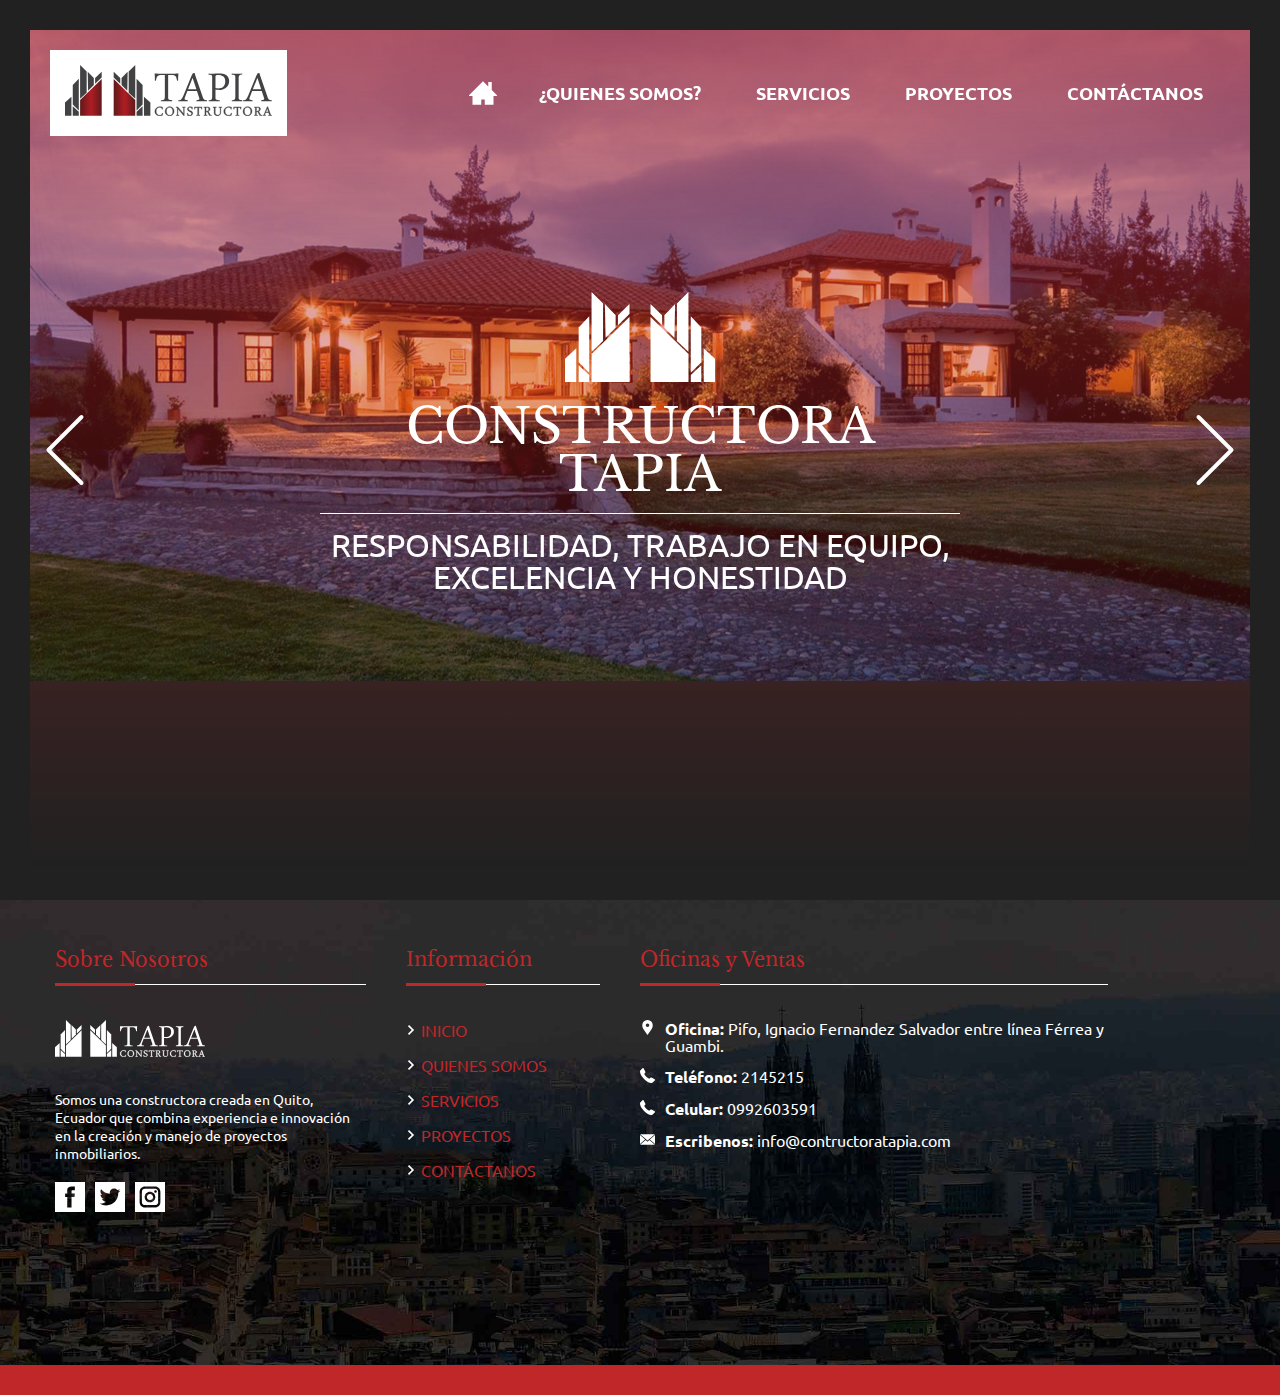
==== index.html @ fea0a172 "cambios variados" ====
<!DOCTYPE html>
<html lang="en">
<head>
	<meta charset="UTF-8">
	<title>Constructora Tapia</title>
  <meta name="viewport" content="initial-scale=1, width=device-width, maximum-scale=1, minimum-scale=1, user-scalable=no">
	<link rel="stylesheet" href="css/main.css">
	<link rel="stylesheet" href="css/responsive.css">
	<link rel="stylesheet" href="css/owl.carousel.css">
</head>
<body id="home" >
	<a href="#" class="btn_menu js_btn_menu">
		<span></span>
		<span></span>
		<span></span>
	</a>
	<header>
		<nav>
			<ul>
				<li id="logo"><a href="index.html"><img src="img/logo_iso.svg" alt="Constructora Tapia"></a></li>
				<li><a href="index.html"><svg xmlns="http://www.w3.org/2000/svg" version="1.1" x="0" y="0" width="512" height="512" viewBox="0 0 512 512" xml:space="preserve"><path d="M512 296l-96-96V56h-64v80l-96-96L0 296v16h64v160h160v-96h64v96h160V312h64V296z" fill="rgb(255, 255, 255)"/></svg></a></li>
				<li><a href="quienes_somos.html">¿Quienes somos?</a></li>
				<li><a href="servicios.html">SERVICIOS</a></li>
				<li><a href="proyectos.html">PROYECTOS</a></li>
				<li><a href="contacto.html">CONTÁCTANOS</a></li>
			</ul>
		</nav>
	</header>
	<nav class="menu_stick">
		<ul>
			<li><a href="index.html"><img src="img/logo_white.svg" alt="Constructora Tapia"></a></li>
			<li><a href="index.html"><svg xmlns="http://www.w3.org/2000/svg" version="1.1" x="0" y="0" width="512" height="512" viewBox="0 0 512 512" xml:space="preserve"><path d="M512 296l-96-96V56h-64v80l-96-96L0 296v16h64v160h160v-96h64v96h160V312h64V296z" fill="rgb(255, 255, 255)"/></svg></a></li>
			<li><a href="quienes_somos.html">¿Quienes somos?</a></li>
			<li><a href="servicios.html">SERVICIOS</a></li>
			<li><a href="proyectos.html">PROYECTOS</a></li>
			<li><a href="contacto.html">CONTÁCTANOS</a></li>
		</ul>
	</nav>
	<div id="content">
		<section id="slider">
			<div class="owl_slide owl-carousel">
				<div class="item"><img src="img/building_1.jpg" alt="" class="img-responsive"></div>
				<div class="item"><img src="img/building_2.jpg" alt="" class="img-responsive"></div>
				<div class="item"><img src="img/building_3.jpg" alt="" class="img-responsive"></div>
			</div>
			<a href="#" class="btn_slider back_" data-direction="back">
				<svg xmlns="http://www.w3.org/2000/svg" version="1.1" x="0" y="0" viewBox="0 0 477.2 477.2" xml:space="preserve"><path d="M145.2 238.6l215.5-215.5c5.3-5.3 5.3-13.8 0-19.1s-13.8-5.3-19.1 0l-225.1 225.1c-5.3 5.3-5.3 13.8 0 19.1l225.1 225c2.6 2.6 6.1 4 9.5 4s6.9-1.3 9.5-4c5.3-5.3 5.3-13.8 0-19.1L145.2 238.6z" fill="rgb(255, 255, 255)"/></svg>
			</a>
			<a href="#" class="btn_slider next_" data-direction="next">
				<svg xmlns="http://www.w3.org/2000/svg" version="1.1" x="0" y="0" viewBox="0 0 477.2 477.2" xml:space="preserve"><path d="M360.7 229.1l-225.1-225.1c-5.3-5.3-13.8-5.3-19.1 0s-5.3 13.8 0 19.1l215.5 215.5 -215.5 215.5c-5.3 5.3-5.3 13.8 0 19.1 2.6 2.6 6.1 4 9.5 4 3.4 0 6.9-1.3 9.5-4l225.1-225.1C365.9 242.9 365.9 234.3 360.7 229.1z" fill="rgb(255, 255, 255)"/></svg>
			</a>
			<div class="slider">
				<div class="text_">
					<img id="logo_slider" src="img/logo_white_iso.svg" alt="">
					<h1>CONSTRUCTORA TAPIA</h1>
					<h2>RESPONSABILIDAD, TRABAJO EN EQUIPO, EXCELENCIA Y HONESTIDAD</h2>
				</div>
			</div>
		</section>

	</div>
	<footer>
		<div class="container">
			<div class="flex_cont_ triple">
				<div class="flex_item">
					<h5>Sobre Nosotros</h5>
					<a href="#"><img src="img/logo_white.svg" alt="Constructora Tapia"></a>
					<p>Somos una constructora creada en Quito, Ecuador que combina experiencia e innovación en la creación y manejo de proyectos inmobiliarios.</p>
					<ul class="social">
						<li>
							<a href="https://www.facebook.com/ConstructoraTapia/" target="_blank">
								<img src="img/face_icon.svg">
							</a>
						</li>
						<li>
							<a href="https://twitter.com/TapConstructora"  target="_blank">
								<img src="img/tw_icon.svg">
							</a>
						</li>
						<li>
							<a href="https://www.instagram.com/constructoratapia/"  target="_blank">
								<img src="img/inst_icon.svg">
							</a>
						</li>
					</ul>
				</div>
				<div class="flex_item">
					<h5>Información</h5>
					<ul class="site_map">
						<li><a href="index.html">INICIO</a></li>
						<li><a href="quienes_somos.html">QUIENES SOMOS</a></li>
						<li><a href="servicios.html">SERVICIOS</a></li>
						<li><a href="proyectos.html">PROYECTOS</a></li>
						<li><a href="contacto.html">CONTÁCTANOS</a></li>
					</ul>
				</div>
				<div class="flex_item">
					<h5>Oficinas y Ventas</h5>
					<address>
						<p id="office">
							<b>Oficina:</b>
							Pifo, Ignacio Fernandez Salvador entre línea Férrea y Guambi.
						</p>
						<p id="phone">
							<b>Teléfono:</b>
							<a href="tel:2145215">2145215</a></p>
						<p id="phone">
							<b>Celular:</b>
							<a href="tel:0992603591">0992603591</a>
						</p>
						<p id="email" class="mail-txt">
							<b>Escribenos:</b>
							<a href="mailto:info@contructoratapia.com">info@contructoratapia.com</a>
						</p>

					</address>
				</div>
			</div>
		</div>
	</footer>
	<script src="js/jquery.min.js"></script>
	<script src="js/owl.carousel.min.js"></script>
	<script src="js/main.js"></script>
</body>
</html>
---- css/main.css ----
a,hr{padding:0}a,button,input,select,textarea{margin:0}article,aside,details,figure,footer,header,hr,main,nav,section,summary{display:block}abbr,address,article,aside,audio,b,blockquote,body,body div,caption,cite,code,dd,del,details,dfn,dl,dt,em,fieldset,figure,footer,form,h1,h2,h3,h4,h5,h6,header,html,i,iframe,img,ins,kbd,label,legend,li,mark,menu,nav,object,ol,p,pre,q,samp,section,small,span,strong,sub,summary,sup,table,tbody,td,tfoot,th,thead,time,tr,ul,var,video{margin:0;padding:0;border:0;font-size:100%;font-weight:400;vertical-align:baseline;background:0 0}input[type=checkbox],th{vertical-align:bottom}html{box-sizing:border-box;overflow-y:scroll}*,:after,:before{box-sizing:inherit}embed,img,object{max-width:100%}ul{list-style:none}blockquote,q{quotes:none}blockquote:after,blockquote:before,q:after,q:before{content:'';content:none}a{font-size:100%;vertical-align:baseline;background:0 0}del{text-decoration:line-through}abbr[title],dfn[title]{border-bottom:1px dotted #000;cursor:help}th{font-weight:700}td{font-weight:400;vertical-align:top}hr{height:1px;border:0;border-top:1px solid #ccc;margin:1em 0}input,select{vertical-align:middle}pre{white-space:pre;white-space:pre-wrap;white-space:pre-line;word-wrap:break-word}input[type=radio]{vertical-align:text-bottom}.ie7 input[type=checkbox]{vertical-align:baseline}.ie6 input{vertical-align:text-bottom}input,select,textarea{font:99% sans-serif}table{border-collapse:separate;border-spacing:0;font:100%}small{font-size:85%}strong{font-weight:700}td,td img{vertical-align:top}sub,sup{font-size:75%;line-height:0;position:relative}sup{top:-.5em}sub{bottom:-.25em}code,kbd,pre,samp{font-family:monospace,sans-serif}.clickable,button,input[type=button],input[type=file],input[type=submit],label{cursor:pointer}button,input[type=button]{width:auto;overflow:visible}.ie7 img{-ms-interpolation-mode:bicubic}.clearfix:after{content:" ";display:block;clear:both}
/* Estilos  */
/* @import url('https://fonts.googleapis.com/css?family=Hammersmith+One|Open+Sans:300,600'); */

/* 
naranja: e7600e;
F49E03 C02729 FE3D03 F41703

marron: 775120;
846C1D 771516 8E4D1F 84391D

verde: 186628;
15735D 177D49 217D17 3F7315
*/

/*  @font-face {
   font-family: 'MontserratBold';
   src: url('../fonts/Montserrat-Bold.eot?#iefix') format('embedded-opentype'),  url('../fonts/Montserrat-Bold.woff') format('woff'), url('../fonts/Montserrat-Bold.ttf')  format('truetype'), url('../fonts/Montserrat-Bold.svg#Montserrat-Bold') format('svg');
  font-weight: normal;
  font-style: normal;
}

@font-face {
   font-family: 'OpenSansLight';
   src: url('../fonts/OpenSans-Light.eot?#iefix') format('embedded-opentype'),  url('../fonts/OpenSans-Light.woff') format('woff'), url('../fonts/OpenSans-Light.ttf')  format('truetype'), url('../fonts/OpenSans-Light.svg#OpenSans-Light') format('svg');
  font-weight: normal;
  font-style: normal;
}

@font-face {
  font-family: 'OpenSansSemibold';
  src: url('../fonts/OpenSans-Semibold.eot?#iefix') format('embedded-opentype'),  url('../fonts/OpenSans-Semibold.woff') format('woff'), url('../fonts/OpenSans-Semibold.ttf')  format('truetype'), url('../fonts/OpenSans-Semibold.svg#OpenSans-Semibold') format('svg');
  font-weight: normal;
  font-style: normal;
}
*/
@font-face {
  font-family: 'LibreBaskervilleRegular';
  src: url('../fonts/LibreBaskerville-Regular.eot?#iefix') format('embedded-opentype'),  url('../fonts/LibreBaskerville-Regular.otf')  format('opentype'),
       url('../fonts/LibreBaskerville-Regular.woff') format('woff'), url('../fonts/LibreBaskerville-Regular.ttf')  format('truetype'), url('../fonts/LibreBaskerville-Regular.svg#LibreBaskerville-Regular') format('svg');
  font-weight: normal;
  font-style: normal;
}

@font-face {
  font-family: 'Ubuntu';
  src: url('../fonts/Ubuntu.eot?#iefix') format('embedded-opentype'),  url('../fonts/Ubuntu.woff') format('woff'), url('../fonts/Ubuntu.ttf')  format('truetype'), url('../fonts/Ubuntu.svg#Ubuntu') format('svg');
  font-weight: normal;
  font-style: normal;
}

@font-face {
  font-family: 'UbuntuBold';
  src: url('../fonts/Ubuntu-Bold.eot?#iefix') format('embedded-opentype'),  url('../fonts/Ubuntu-Bold.woff') format('woff'), url('../fonts/Ubuntu-Bold.ttf')  format('truetype'), url('../fonts/Ubuntu-Bold.svg#Ubuntu-Bold') format('svg');
  font-weight: normal;
  font-style: normal;
}

.row{margin-right:-15px;margin-left: -15px;}
body{opacity: 0;transition:all 500ms ease-in-out;}
*{font-family: 'Ubuntu', sans-serif;font-weight:300;font-size:16px;color:#666;box-sizing:border-box;}
span,b,a,strong{font-family: inherit;color:inherit;}
a,a:hover,a:active,a:focus{text-decoration: none;color:inherit;}
b,strong{font-family: 'UbuntuBold';}
h1,h2,h3,h4,h5,h6{font-family: 'LibreBaskervilleRegular', sans-serif;color:#C02729;margin-top:0;margin-bottom:15px;line-height:1em;}
h1{font-size:2.8em;}
h2{font-size:2.6em;}
h3{font-size:2.2em;}
h4{font-size:1.8em;}
h5{font-size:1.4em;}
h6{font-size:1em;}
p{line-height:1.8em;/* text-align: justify; */}
/* font-family: 'Hammersmith One', sans-serif;
font-family: 'Open Sans', sans-serif; */
.container{max-width:1200px;padding:0 15px;margin:0 auto;}
.img-responsive{width:100%;height:auto;display: block;}

.flex_cont_{
    display: flex;
    flex-direction: row;
    flex-wrap: nowrap;
    justify-content: flex-start;
    align-content: stretch;
    align-items: stretch;
}
.flex_cont_.doble .left_{
    order: 0;
    flex: 1 1 auto;
    align-self: auto;
    width:50%;
}
.flex_cont_.doble .right_{
    order: 0;
    flex: 1 1 auto;
    align-self: auto;
    width:50%;
}

.btn_menu{display:none;width:60px;height:45px;border:solid 3px #C02729;position:fixed;top:20px;right:30px;z-index: 51;padding:10px;transition: all 250ms ease-out;background: #FFF;}
.btn_menu span{display:block;height:3px;width:100%;background:#C02729; transition: all 250ms ease-out}
.btn_menu span+span{margin-top:5px;}

.btn_menu.active {border-color:#C02729}
.btn_menu.active span:first-child {transform: rotate(45deg) translateX(6px) translateY(5px);background:#C02729}
.btn_menu.active span:nth-child(2) {opacity: 0;background:#C02729}
.btn_menu.active span:last-child {transform: rotate(-45deg) translateX(6px) translateY(-5px);background:#C02729}
header{position:absolute;z-index:50;width:100%;top:0;left: 0;    padding: 50px 50px 20px;}

.header_relative header{position:relative;background:rgb(39, 39, 39);padding:0;}
header ul{
/* background: -moz-linear-gradient(top,  rgba(0,0,0,0.85) 0%, rgba(0,0,0,0) 100%);
background: -webkit-linear-gradient(top,  rgba(0,0,0,0.85) 0%,rgba(0,0,0,0) 100%);
background: linear-gradient(to bottom,  rgba(0,0,0,0.85) 0%,rgba(0,0,0,0) 100%);
filter: progid:DXImageTransform.Microsoft.gradient( startColorstr='#d9000000', endColorstr='#00000000',GradientType=0 );
 */

/* background: rgb(68,29,4);
background: -moz-linear-gradient(45deg,  rgba(68,29,4,1) 0%, rgba(76,56,20,1) 100%);
background: -webkit-linear-gradient(45deg,  rgba(68,29,4,1) 0%,rgba(76,56,20,1) 100%);
background: linear-gradient(45deg,  rgba(68,29,4,1) 0%,rgba(76,56,20,1) 100%);
filter: progid:DXImageTransform.Microsoft.gradient( startColorstr='#441d04', endColorstr='#4c3814',GradientType=1 ); */
}
header li.
.menu_stick ul li {line-height: 1em;}
header li a,
.menu_stick li a{display: block;padding:15px;color:#FFF;text-align:center;font-family: 'UbuntuBold', sans-serif;font-size: 18px;text-transform: uppercase;}
header li a:hover,
.menu_stick ul li a:hover{color:  #C02729}
header li#logo ,
.menu_stick #logo_stick{/* background:#FFF;padding:15px; */}
header li#logo a,
.menu_stick #logo_stick a{display:inline-block;padding:15px;background:#FFF;}
header li#logo a:hover,
.menu_stick #logo_stick a:hover{opacity:1;}
header li#logo img,
.menu_stick li:first-child img{width:auto;height:100%;max-height:51px}
header li svg,
.menu_stick li svg{max-width: 28px;height: auto;display: block;width: 100%;margin-left: auto;}
.menu_stick li:first-child a{padding:10px;}
.menu_stick li:first-child img{max-height:30px;}
.menu_stick{position:fixed;top:0;left:0;width:100%;z-index: 90;background:rgb(39, 39, 39);transform: translateY(-100px);transition: all 250ms ease-in-out;}
.menu_stick.stick{transform: translateY(0);}
.menu_stick ul{display: flex;flex-direction: row;flex-wrap: nowrap;justify-content: flex-start;align-content: stretch;align-items: stretch; margin: 0 auto;max-width:1200px;}
.menu_stick ul li{order: 0;flex: 1 1 auto;align-self: center; }


.owl_slide {position:relative;}
.owl_slide:before{height:100%;width: 100%;position:absolute;z-index: 1;content:"";display: block;
background: -moz-linear-gradient(top, rgba(192,39,41,0.65) 0%, rgba(0,0,0,0) 100%);
background: -webkit-linear-gradient(top, rgba(192,39,41,0.65) 0%,rgba(0,0,0,0) 100%);
background: linear-gradient(to bottom, rgba(192,39,41,0.65) 0%,rgba(0,0,0,0) 100%);
filter: progid:DXImageTransform.Microsoft.gradient( startColorstr='#a6c02729', endColorstr='#00000000',GradientType=0 );
}
section#slider,
section#quienes_somos{padding:30px;position:relative;}
.slider{height:100%;position:absolute;background-size: cover;background-position: center;width: 100%;top:0;left: 0;
    display: flex;
    flex-direction: row;
    flex-wrap: nowrap;
    justify-content: center;
    align-content: center;
    align-items: center;}
.slider .text_{z-index: 2;max-width:50vw;text-align:center;
    order: 0;
    flex: 0 1 auto;
    align-self: center;}
.slider .text_ img{width:100%;height:auto;display: block;margin-bottom:20px;}
.slider .text_ img#logo_slider{max-width:150px;margin:0 auto 20px}
.slider .text_ h1{color:#FFF;font-size: 3em;display: inline-block;clear: both;padding-bottom:15px;border-bottom: solid 1px #FFF;margin-bottom:15px;}
.slider.into_section .text_ h1{padding:0;margin:0;border:0;}
.slider .text_ h2{color:#FFF;font-size:2em;display: inline-block;clear: both;font-family:'Ubuntu'}
.slider .img_{background:url(../img/building_2.jpg) no-repeat;background-size: cover;background-position: center;height:100%;width: 100%;}
.scroll_down {position: absolute;background: #C02729;color: #FFF;bottom: 60px;left: 50%;z-index: 2;padding: 10px 15px;text-transform: uppercase;font-family: 'LibreBaskervilleRegular';letter-spacing:2px;margin-left:-80px;}
#slider .btn_slider{position: absolute;top:50%;z-index: 40;transform: translateY(-50%);}
#slider .btn_slider svg{display: block;width:70px;}
#slider .btn_slider.next_{right:30px;}
#slider .btn_slider.back_{left:30px;}
.slider.into_section{position:relative;height:300px;overflow:hidden;margin-bottom:60px;}
.slider.into_section:before{height:100%;width: 100%;position:absolute;z-index: 1;content:"";display: block;
background: -moz-linear-gradient(top, rgba(192,39,41,0.65) 0%, rgba(0,0,0,0) 100%);
background: -webkit-linear-gradient(top, rgba(192,39,41,0.65) 0%,rgba(0,0,0,0) 100%);
background: linear-gradient(to bottom, rgba(192,39,41,0.65) 0%,rgba(0,0,0,0) 100%);
filter: progid:DXImageTransform.Microsoft.gradient( startColorstr='#a6c02729', endColorstr='#00000000',GradientType=0 );}
.slider.into_section img.img_center{position:absolute;top:0;left: 0;width:100%;height: auto;display: block;z-index:0;}

section#proyectos{padding:150px 0;}
section#proyectos .flex_cont_ .left_{padding-right:50px;}
section#proyectos .flex_cont_ .right_{padding-left:50px;}
body#proyectos section#galeria .gallery{margin-bottom:50px;}

.cont_slider_project{position:relative;width:100%;height: 100%;}
.cont_slider_project .back_{position: absolute;width: 100%;height: 300px;background: url(../img/concrete_text.jpg);background-size: cover;background-position:center;background-repeat: no-repeat;top: 50%;left: 0;margin-top: -150px;}
.cont_slider_project .controls{position: absolute;display: table;bottom: -33px;right: -40px;z-index: 1;}
.cont_slider_project .controls a{display: block;background:#FFF;border:solid 3px #771516;padding:15px;float: left;}
.cont_slider_project .controls a+a{margin-left:15px;}
.cont_slider_project .controls a svg{display: block;width:30px;}
.carousel_project {max-width:520px!important;z-index: 1;position: relative;margin:0 auto;}
.carousel_project img{/* max-width:375px!important;height:auto!important; */}
.carousel_project img{max-width:100%!important;height:auto!important;width:100%;}

section#quienes_somos .slider{display: table;clear:both;width:100%;margin-bottom:90px;height:auto;background:transparent;position:relative;}
section#quienes_somos .slider img{width:100%;height:auto;display:block;}
section#quienes_somos .info_ {margin-top:60px;margin-left: -15px;margin-right: -15px;}
section#quienes_somos .info_ img{margin-bottom:20px;}
section#quienes_somos .info_ p{font-size: 1.3em;text-align: center;max-width: 420px;margin: 0 auto;}
section#quienes_somos .info_ .left_,
section#quienes_somos .info_ .right_{text-align:center;padding:15px;}
section#quienes_somos .intro_ h2:first-child{margin-top:0;}
section#quienes_somos .intro_ h2{margin-top:60px;}
section#quienes_somos .flex_cont_+.flex_cont_{margin-top:150px;}
section#quienes_somos .flex_cont_.doble .right_,
section#quienes_somos .flex_cont_.doble .left_{align-self: center;}
section#quienes_somos .flex_cont_.doble .right_{text-align: left;padding-left:15px;}
section#quienes_somos .flex_cont_.doble .left_{text-align: right;padding-right:15px;}
section#quienes_somos .flex_cont_.doble .right_ *{text-align: left;}
section#quienes_somos .flex_cont_.doble .left_ *{text-align: right;}
section#quienes_somos #cont_txt_quienes_somos img{max-width:400px;margin: 0 auto;}

section#vivienda{padding:0 15px 30px;}
section#vivienda h2{margin-bottom:30px;}
section#vivienda .right_ h2,
section#vivienda .right_ li p{text-align:left;}
section#vivienda .left_ h2,
section#vivienda .left_ li p{text-align:right;}
.img_house{text-align:right;background:url(../img/house.jpg);background-position: center;background-size: cover;width:100%;height: 100%;}
.img_house_2{text-align:right;background:url(../img/house2.jpg);background-position: center;background-size: cover;width:100%;height: 100%;}
section#vivienda .list_{padding: 160px 50px;}
section#vivienda li{position: relative;}
section#vivienda li+li{/* margin-top:20px; */}
section#vivienda li p{font-size: 1.5em;line-height: 1em;}
section#vivienda li span{position: absolute;width: 30px;height: 30px;color: #FFF;background: #771516;text-align: center;line-height: 30px;font-size: 0.8em;top: 50%;margin-top: -15px;}

section#vivienda .right_ span{left: 0;}
section#vivienda .left_ span{right: 0;}

section#vivienda .left_ li{padding-right:50px;}
section#vivienda .left_ li+li{margin-top:20px;}
section#vivienda .right_ li{padding-left:50px;}



section#galeria{padding:30px;}
section#galeria>h2{/* text-align:center; */margin-bottom:60px;}
section#galeria .gallery li+li{margin-top:30px;}
.gallery{
    display: flex;
    flex-direction: row;
    flex-wrap: wrap;
    justify-content: flex-start;
    align-content: stretch;
    align-items: flex-start;
}
.gallery li{
    order: 0;
    flex:1  1 auto;
    align-self: stretch;
}
.gallery li *{transition: all 250ms ease-out}
.gallery li figure{position:relative;overflow:hidden;}
.gallery li figure img{width:100%;height: auto;display: block;}
.gallery li figure figcaption{position:absolute;z-index: 1;bottom:0;left:0;width:100%;padding:15px;opacity:0;
background: -moz-linear-gradient(-45deg, rgba(0,0,0,0) 0%, rgba(192,39,41,0.65) 100%);
background: -webkit-linear-gradient(-45deg, rgba(0,0,0,0) 0%,rgba(192,39,41,0.65) 100%);
background: linear-gradient(135deg, rgba(0,0,0,0) 0%,rgba(192,39,41,0.65) 100%);
filter: progid:DXImageTransform.Microsoft.gradient( startColorstr='#00000000', endColorstr='#a6c02729',GradientType=1 );
height:100%}
.gallery li figure figcaption p{margin:0;font-size:1.5em;color: #FFF;line-height:1.5em;position:absolute;z-index: 2;bottom:0;right:0;padding: 50px;text-align: right;transform: translateX(-20px);opacity:0;transition-delay:250ms;}
.gallery li figure figcaption p a{font-size: inherit;color: inherit;line-height: inherit;font-family: 'Ubuntu';display: block;}
.gallery li figure figcaption p a b{display: block;font-size: 2em;line-height: 1.5em;line-height: 45px;margin-bottom: 10px;}

.gallery li figure img{transition-duration:50s;transition-delay:500ms }
.gallery li:hover figure img{transform: scale(1.5);}
.gallery li:hover figcaption{opacity:1;}
.gallery li:hover figcaption p{transform: translateX(0);opacity:1;}


#contacto {/* padding:30px 15px; */}
#contacto .flex_cont_ {flex-wrap: wrap;}
#contacto .map {position:relative;width:100%;margin:50px 0;}
#contacto .map iframe{width:100%;height: 350px;top:0;left:0;}
#contacto .photo_ {width:50%;background:url(../img/contact.jpg);background-size: cover;background-position: center;}
#contacto .form_ button{border:0;font-size:18px;display: inline-block;margin-left: auto;background:#C02729;color: #FFF;text-align: center;font-family: 'LibreBaskervilleRegular', sans-serif;font-size: 18px;padding: 10px 50px;}
#contacto .form_ {position:relative;width:40%;}
#contacto .flex_cont_ .left_ {padding-right: 15px;}
#contacto .flex_cont_ .right_ {padding-left: 15px;}
#contacto .form_group+.form_group {margin-top:15px;}
#contacto form h2 {}
#contacto form label {display: block;cursor:pointer;margin-bottom:5px;}
#contacto form input {width:100%;border:solid 2px #C02729;height:40px;color:#666;padding:5px 15px; line-height:1em;}
#contacto form textarea {width:100%;border:solid 2px #C02729;color:#666;padding:5px 15px; line-height:1em;resize:none;}
#contacto #cont_txt_quienes_somos .social li{background:#C02729 }
#contacto #cont_txt_quienes_somos .social li a img{width:40px;}


footer .flex_cont_ .flex_item:first-child{align-self: flex-start;text-align:center;}
footer{ background: url(../img/footer_back.jpg);padding:50px 0 150px;border-bottom:solid 30px #C02729;background-size: cover;background-position: center;}
footer a:hover{color:#fff;opacity:0.8;}
footer li+li{margin-top: 5px;}
footer a,
footer p{color:#FFF;}
.flex_cont_.triple .flex_item{order: 0;align-self: auto;}
.flex_cont_.triple .flex_item:nth-child(1) {width:30%;text-align:left;padding-right: 40px;}
.flex_cont_.triple .flex_item:nth-child(2) {width:20%;padding-right: 40px;}
.flex_cont_.triple .flex_item:nth-child(3) {width:40%;}
.flex_cont_.triple .flex_item:first-child a img{max-width:150px;}
.flex_cont_.triple .flex_item:nth-child(1) p{font-size:14px;line-height:18px;text-align:left;margin-top:30px;}

.flex_cont_.servicios {flex-wrap: wrap;justify-content: center;}
.flex_cont_.servicios li{width:33.33333333333333%;padding:15px;order: 0;flex:0 1 auto;align-self: stretch;}

footer h5 {margin-bottom:35px;border-bottom: solid 1px #FFF;position: relative;padding-bottom:15px;font-size: 1.2em;}
footer h5:before{position: absolute;display: block;content: "";background: #C02729;height:3px;width: 80px;left:0;bottom:-2px;}
footer .site_map {}
footer .site_map li{padding-left:15px;background:url(../img/arrow_right.svg) no-repeat left;background-size: auto 10px;}
footer .site_map li+li{margin-top:15px;}
footer .site_map a{color:#C02729;}
footer address p{font-style: normal;line-height: 1em;}
footer address p+p{margin-top:15px;}
footer p#office{padding-left:25px;background:url(../img/map_pin.svg) no-repeat left 0;background-size: auto 15px;}
footer p#phone{padding-left:25px;background:url(../img/phone_icon.svg) no-repeat left 0;background-size: auto 15px;}
footer p#email{padding-left:25px;background:url(../img/email_icon.svg) no-repeat left 0;background-size: auto 15px;}

.social {display:table;width:100%;margin-top:15px;}
.social li{display:inline-block;}
.social li+li{margin-left:10px;}
.social li a{display:block;}
.social li a img{display:block;width: 30px;height:auto;}

#proyectos section#galeria .gallery li+li{margin-top:80px}


#home #content{background: rgb(33, 33, 33)}
#home section#slider{height: 100vh}
#home section#slider .owl_slide{overflow: hidden;height: calc(100vh - 60px);}

.cont_servicios {position:relative;padding-bottom:40px;}
.cont_servicios .img {position:relative;overflow:hidden;}
.cont_servicios .img:before{display: block;width:100%;height: 100%;content: "";top:0;left: 0;position:absolute;z-index: 2;
background: -moz-linear-gradient(-45deg, rgba(0,0,0,0) 0%, rgba(192,39,41,0.65) 100%);
background: -webkit-linear-gradient(-45deg, rgba(0,0,0,0) 0%,rgba(192,39,41,0.65) 100%);
background: linear-gradient(135deg, rgba(0,0,0,0) 0%,rgba(192,39,41,0.65) 100%);
filter: progid:DXImageTransform.Microsoft.gradient( startColorstr='#00000000', endColorstr='#a6c02729',GradientType=1 );
}
.cont_servicios .img img{transition: all 250ms ease-out; transition-duration: 50s;transition-delay: 500ms;}
.cont_servicios .text{margin-top:20px;}
.cont_servicios .text h5{text-align:center;color: #C02729;}

.owner_ {margin-top: 60px;}
.flex_cont_.owner_ .left_ {width:30%;}
.flex_cont_.owner_ .right_ {width:70%;padding-left:30px;}
.owner_ img{border:solid 15px #FFF;box-shadow:0 0 20px 0px rgba(0,0,0,0.2)}

.cont_services {margin: 0 auto;max-width:940px;}
section#vivienda .cont_services .list_{padding:0!important;}
section#vivienda .cont_services .flex_cont_.doble >div{align-self: center;}
.cont_services .flex_cont_.doble .left_{text-align:right;padding-right:15px;}
.cont_services .flex_cont_.doble .right_{text-align:left;padding-left:15px;}
.cont_services .flex_cont_.doble+.flex_cont_.doble {margin-top:150px}


.btn_view_gallery{display: block;margin-top:15px;border:solid 1px #FFF;margin-left: auto;max-width: 200px;text-align: center;padding:5px 15px;cursor: pointer;}
.btn_view_gallery:hover{background:#FFF;color:#C02729;}


.text_proyect{margin-top:20px;}
.cont_mini_gallery{
  display: none;
}
.mini_gallery{
    display: flex;
    flex-direction: row;
    flex-wrap: wrap;
    justify-content: flex-start;
    align-content: stretch;
    align-items: flex-start;
    list-style: none;
    margin: 0 -15px;
    padding: 0;
}

.mini_gallery li{
    order: 0;
    flex: 0 1 25%;
    align-self: auto;
    margin:0!important;
    padding: 0;
}
.mini_gallery li a{padding:15px;display: block;}
.mini_gallery li:hover a img{transform: scale(1.05);box-shadow:0 0 50px 0px rgba(0,0,0,0.2)}

.contacto_list {margin-bottom:60px;}
.contacto_list b{display: block;}
.contacto_list li+li{margin-top:15px;}


#quienes_somos .slider.into_section,
#proyectos .slider.into_section {background: url(../img/quienes_somos.jpg) no-repeat center;background-size: cover;}
#contacto .slider.into_section {background: url(../img/contacto_slider.jpg) no-repeat center;background-size: cover;}
#servicios .slider.into_section {background: url(../img/servicios_slider.jpg) no-repeat center;background-size: cover;}
---- css/responsive.css ----
@media (max-width:1024px){
	section#vivienda .flex_cont_,
	section#proyectos .flex_cont_{flex-direction: column;}
	section#vivienda .flex_cont_ div[class*='img_house'],
	section#proyectos .flex_cont_ div[class*='img_house']{height:300px;}
	section#proyectos .flex_cont_ .left_,
	section#proyectos .flex_cont_ .right_{padding:0;}
	section#proyectos .flex_cont_ .right_{margin-top:100px;}
	section#vivienda .flex_cont_:first-child .right_ {order:1;}
	section#vivienda .flex_cont_:first-child .left_ {order:2;}
	section#vivienda .list_{padding:50px;}
	.flex_cont_.doble .right_,
	.flex_cont_.doble .left_{width:100%}

}
@media (max-width:1024px){
	.container{padding-left:30px;padding-right:30px}
	.gallery li{width:50%;}
	.flex_cont_.triple .flex_item:first-child img{padding:15px;}


}
@media (min-width:768px){
	header ul{
	    display: flex;
	    flex-direction: row;
	    flex-wrap: nowrap;
	    justify-content: flex-start;
	    align-content: stretch;
	    align-items: stretch;
	}
	header ul li{
	    order: 0;
	    flex: 1 1 auto;
	    align-self: center;
	}
	header ul li#logo{
	    text-align:left;width:30%
	}

	header li a:hover{/* opacity:0.6; */}
	.menu_stick{display: block;}
}
@media (max-width:767px){
	header{position:fixed!important;width:100%;height:100%;background:rgba(0, 0, 0, 0.8);;transform: translateY(-100%);transition: all 250ms ease-out}
	header.active{transform: translateY(0%);}
	header ul{background:transparent;}
	header ul li#logo a{display: block;text-align:center;margin-bottom:20px;}
	header li a{font-size:1.5em;line-height:1em;}
	header li#logo img{max-height:60px;}
	.btn_menu{display: block;}
}

@media (max-width:600px){
 	.gallery li{width:100%}

 	section#contacto .flex_cont_{flex-direction: column;}
 	section#contacto .map_{height:200px;}

 	footer .flex_cont_.triple {flex-wrap: wrap;text-align:center;}
 	footer .flex_cont_.triple .flex_item {width:100%!important;}
 	footer .flex_cont_.triple .flex_item+.flex_item {margin-top:20px;}
 	footer .flex_item address{display:table;margin:0 auto;text-align:center;}
 	footer .flex_item address p{text-align:center;}

 	.slider .text_ h1{font-size:2.5em;}
 	.slider .text_ h2{font-size:1.8em;}
}


@media (max-width:480px){
 	.slider .text_ h1{font-size:1.8em;}
 	.slider .text_ h2{font-size:1.4em;}
 	section#quienes_somos .flex_cont_ {flex-direction: column;}
 	.cont_slider_project .controls{right:50%;margin-right:-75px;}
}
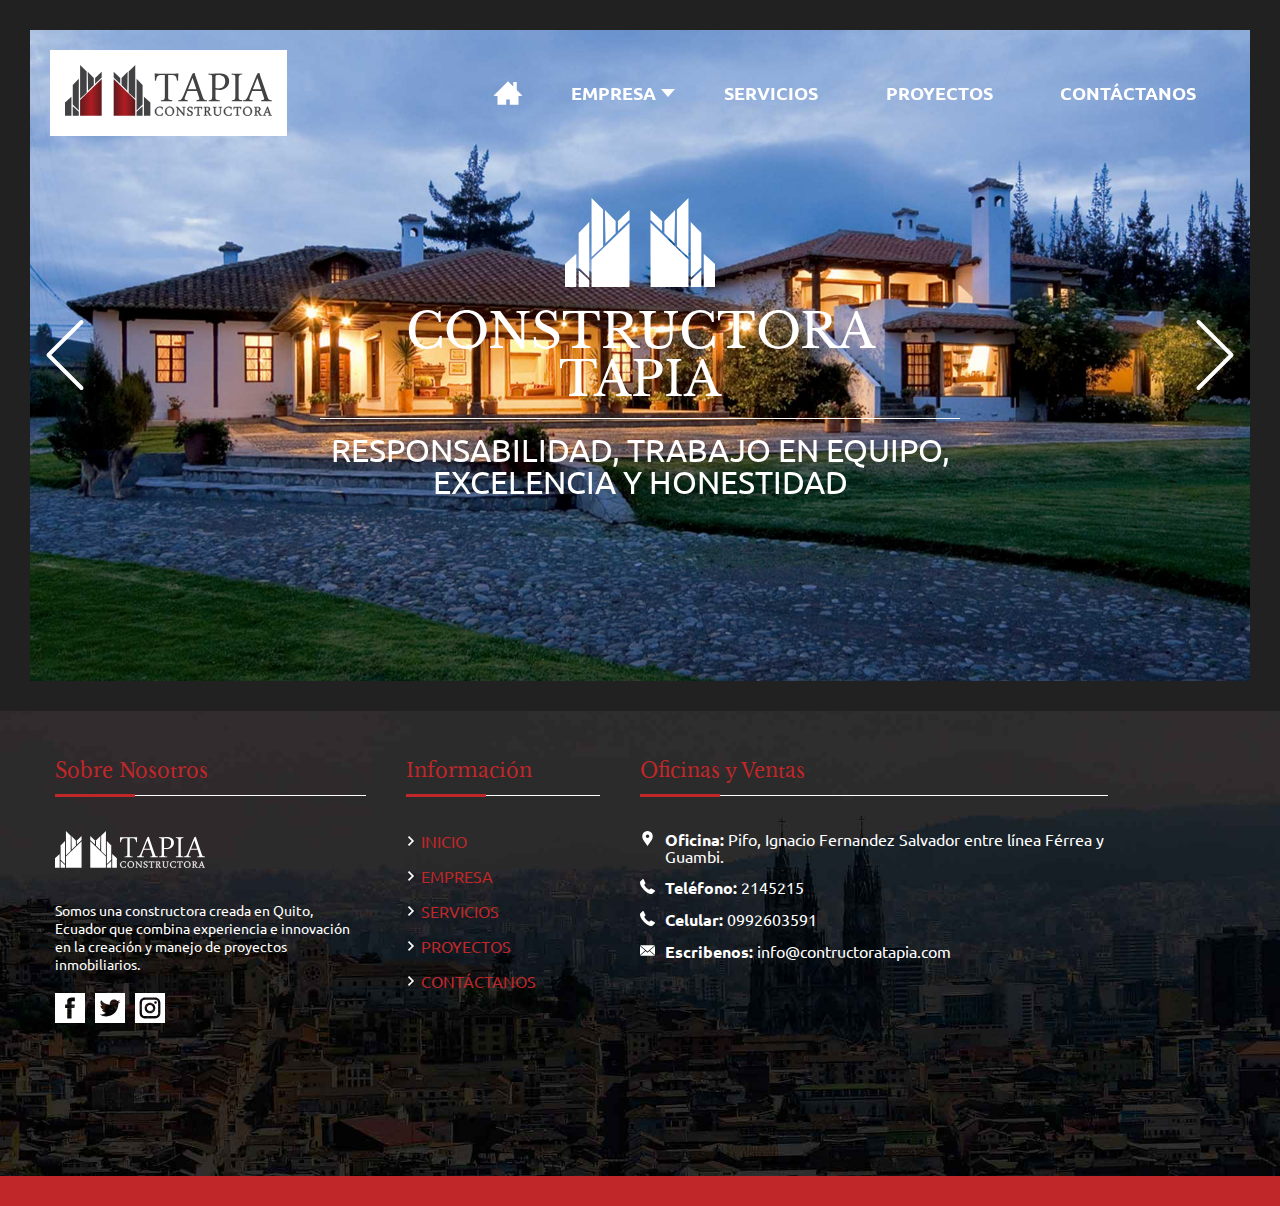
==== commit 76d4f6a9: "cambios" ====
--- a/index.html
+++ b/index.html
@@ -19,10 +19,24 @@
 			<ul>
 				<li id="logo"><a href="index.html"><img src="img/logo_iso.svg" alt="Constructora Tapia"></a></li>
 				<li><a href="index.html"><svg xmlns="http://www.w3.org/2000/svg" version="1.1" x="0" y="0" width="512" height="512" viewBox="0 0 512 512" xml:space="preserve"><path d="M512 296l-96-96V56h-64v80l-96-96L0 296v16h64v160h160v-96h64v96h160V312h64V296z" fill="rgb(255, 255, 255)"/></svg></a></li>
-				<li><a href="quienes_somos.html">¿Quienes somos?</a></li>
-				<li><a href="servicios.html">SERVICIOS</a></li>
-				<li><a href="proyectos.html">PROYECTOS</a></li>
-				<li><a href="contacto.html">CONTÁCTANOS</a></li>
+				<li class="triangle">
+					<a href="quienes_somos.html">EMPRESA</a>
+					<ul class="sub_menu">
+						<li class="triangle">
+							<a href="quienes_somos.html">Inicio</a>
+							<ul>
+								<li><a href="quienes_somos.html#cont_txt_quienes_somos">¿QUIENES SOMOS?</a></li>
+								<li><a href="quienes_somos.html#cont_txt_historia">HISTORIA</a></li>
+							</ul>
+						</li>
+						<li><a href="quienes_somos.html#cont_txt_mision">Misión</a></li>
+						<li><a href="quienes_somos.html#cont_txt_vision">Visión</a></li>
+						<li><a href="quienes_somos.html#cont_txt_valores">Valores Corporativos</a></li>
+					</ul>
+				</li>
+				<li><a href="servicios.html">Servicios</a></li>
+				<li><a href="proyectos.html">Proyectos</a></li>
+				<li><a href="contacto.html">Contáctanos</a></li>
 			</ul>
 		</nav>
 	</header>
@@ -30,7 +44,7 @@
 		<ul>
 			<li><a href="index.html"><img src="img/logo_white.svg" alt="Constructora Tapia"></a></li>
 			<li><a href="index.html"><svg xmlns="http://www.w3.org/2000/svg" version="1.1" x="0" y="0" width="512" height="512" viewBox="0 0 512 512" xml:space="preserve"><path d="M512 296l-96-96V56h-64v80l-96-96L0 296v16h64v160h160v-96h64v96h160V312h64V296z" fill="rgb(255, 255, 255)"/></svg></a></li>
-			<li><a href="quienes_somos.html">¿Quienes somos?</a></li>
+			<li><a href="quienes_somos.html">EMPRESA</a></li>
 			<li><a href="servicios.html">SERVICIOS</a></li>
 			<li><a href="proyectos.html">PROYECTOS</a></li>
 			<li><a href="contacto.html">CONTÁCTANOS</a></li>
@@ -88,7 +102,7 @@
 					<h5>Información</h5>
 					<ul class="site_map">
 						<li><a href="index.html">INICIO</a></li>
-						<li><a href="quienes_somos.html">QUIENES SOMOS</a></li>
+						<li><a href="quienes_somos.html">EMPRESA</a></li>
 						<li><a href="servicios.html">SERVICIOS</a></li>
 						<li><a href="proyectos.html">PROYECTOS</a></li>
 						<li><a href="contacto.html">CONTÁCTANOS</a></li>
--- a/css/main.css
+++ b/css/main.css
@@ -121,11 +121,43 @@
 filter: progid:DXImageTransform.Microsoft.gradient( startColorstr='#441d04', endColorstr='#4c3814',GradientType=1 ); */
 }
 header li.
-.menu_stick ul li {line-height: 1em;}
+.menu_stick ul li {line-height: 1em;position: relative;}
+header ul li{position: relative;}
+header li .sub_menu,
+.menu_stick ul li .sub_menu{position: absolute;background: rgb(58, 58, 58);display:block;top: 100%;left: 0;display: none;}
+
+header ul >li:hover .sub_menu,
+.menu_stick ul >li:hover .sub_menu{display: block;}
+
+header ul li.triangle > a:before{
+  content: "";
+  display: block;
+  width: 0;
+  height: 0;
+  border-style: solid;
+  border-width: 8px 7.5px 0 7.5px;
+  border-color: #ffffff transparent transparent transparent;
+  position: absolute;
+  right: 15px;
+  top: 50%;
+  margin-top: -4px;
+}
+header ul.sub_menu li.triangle a:before{top: 25px;}
+
+header li .sub_menu >li{position: relative;display: block;}
+
+header li .sub_menu ul,
+.menu_stick ul li .sub_menu ul{display: none;background:#484747;}
+header li .sub_menu > li:hover ul,
+.menu_stick ul li .sub_menu > li:hover ul{display: block}
+
+header li .sub_menu ul li,
+.menu_stick ul li .sub_menu ul li{display: block;}
+
 header li a,
-.menu_stick li a{display: block;padding:15px;color:#FFF;text-align:center;font-family: 'UbuntuBold', sans-serif;font-size: 18px;text-transform: uppercase;}
+.menu_stick li a{display: block;padding:15px;color:#FFF;text-align:center;font-family: 'UbuntuBold', sans-serif;font-size: 18px;text-transform: uppercase;position: relative;}
 header li a:hover,
-.menu_stick ul li a:hover{color:  #C02729}
+.menu_stick ul li a:hover{color:  #C02729;}
 header li#logo ,
 .menu_stick #logo_stick{/* background:#FFF;padding:15px; */}
 header li#logo a,
@@ -145,11 +177,11 @@
 
 
 .owl_slide {position:relative;}
-.owl_slide:before{height:100%;width: 100%;position:absolute;z-index: 1;content:"";display: block;
+.owl_slide:before{/*height:100%;width: 100%;position:absolute;z-index: 1;content:"";display: block;
 background: -moz-linear-gradient(top, rgba(192,39,41,0.65) 0%, rgba(0,0,0,0) 100%);
 background: -webkit-linear-gradient(top, rgba(192,39,41,0.65) 0%,rgba(0,0,0,0) 100%);
 background: linear-gradient(to bottom, rgba(192,39,41,0.65) 0%,rgba(0,0,0,0) 100%);
-filter: progid:DXImageTransform.Microsoft.gradient( startColorstr='#a6c02729', endColorstr='#00000000',GradientType=0 );
+filter: progid:DXImageTransform.Microsoft.gradient( startColorstr='#a6c02729', endColorstr='#00000000',GradientType=0 );*/
 }
 section#slider,
 section#quienes_somos{padding:30px;position:relative;}
@@ -176,11 +208,11 @@
 #slider .btn_slider.next_{right:30px;}
 #slider .btn_slider.back_{left:30px;}
 .slider.into_section{position:relative;height:300px;overflow:hidden;margin-bottom:60px;}
-.slider.into_section:before{height:100%;width: 100%;position:absolute;z-index: 1;content:"";display: block;
+.slider.into_section:before{/*height:100%;width: 100%;position:absolute;z-index: 1;content:"";display: block;
 background: -moz-linear-gradient(top, rgba(192,39,41,0.65) 0%, rgba(0,0,0,0) 100%);
 background: -webkit-linear-gradient(top, rgba(192,39,41,0.65) 0%,rgba(0,0,0,0) 100%);
 background: linear-gradient(to bottom, rgba(192,39,41,0.65) 0%,rgba(0,0,0,0) 100%);
-filter: progid:DXImageTransform.Microsoft.gradient( startColorstr='#a6c02729', endColorstr='#00000000',GradientType=0 );}
+filter: progid:DXImageTransform.Microsoft.gradient( startColorstr='#a6c02729', endColorstr='#00000000',GradientType=0 );*/}
 .slider.into_section img.img_center{position:absolute;top:0;left: 0;width:100%;height: auto;display: block;z-index:0;}
 
 section#proyectos{padding:150px 0;}
@@ -326,6 +358,7 @@
 .social li a{display:block;}
 .social li a img{display:block;width: 30px;height:auto;}
 
+#proyectos section#galeria .gallery li {width:100%!important}
 #proyectos section#galeria .gallery li+li{margin-top:80px}
 
 
--- a/css/responsive.css
+++ b/css/responsive.css
@@ -1,3 +1,7 @@
+@media (max-width:1336px){
+ 	#home section#slider .owl_slide,
+ 	#home section#slider{height:auto;}
+}
 @media (max-width:1024px){
 	section#vivienda .flex_cont_,
 	section#proyectos .flex_cont_{flex-direction: column;}
@@ -12,9 +16,13 @@
 	.flex_cont_.doble .right_,
 	.flex_cont_.doble .left_{width:100%}
 
+
+	.slider .text_ h1{font-size: 2em;}
+	.slider .text_ h2{font-size: 1.5em;}
+	#home .slider .text_{    margin-top: 10%;width: 100%;align-self: flex-start;}
+	header ul li:nth-child(2){display: none;}
 }
 @media (max-width:1024px){
-	.container{padding-left:30px;padding-right:30px}
 	.gallery li{width:50%;}
 	.flex_cont_.triple .flex_item:first-child img{padding:15px;}
 
@@ -42,20 +50,82 @@
 	.menu_stick{display: block;}
 }
 @media (max-width:767px){
+
+	h1{font-size:2em}
+	h2{font-size:1.8em}
+	h3{font-size:1.4em}
 	header{position:fixed!important;width:100%;height:100%;background:rgba(0, 0, 0, 0.8);;transform: translateY(-100%);transition: all 250ms ease-out}
 	header.active{transform: translateY(0%);}
 	header ul{background:transparent;}
 	header ul li#logo a{display: block;text-align:center;margin-bottom:20px;}
-	header li a{font-size:1.5em;line-height:1em;}
+	header ul li:nth-child(2){display: none;}
+	header li a{font-size:1.5em;line-height:1em;text-align: left;}
 	header li#logo img{max-height:60px;}
+
+	header li .sub_menu{position: relative;display: block;}
+	header li .sub_menu ul{padding-left:50px;display: block;}
+
+	.menu_stick{display: none!important;}
 	.btn_menu{display: block;}
+	.flex_cont_.triple .flex_item {padding:0!important;width: 100%!important;}
+	.flex_cont_.triple .flex_item+.flex_item {margin-top:20px;}
+	footer{padding:40px 15px;}
+	footer .flex_cont_.triple{flex-direction: column!important}
+	footer .site_map li,
+	footer address p{background: transparent!important;}
+	footer .flex_cont_.triple .flex_item{text-align: center!important;}
+	.social li a img{width: auto}
+
+	section#vivienda .cont_services .flex_cont_.doble >div{text-align:center;padding: 0;order: 1;}
+	section#vivienda .cont_services .list_{margin-top:20px;}
+	#servicios .cont_services .flex_cont_.doble+.flex_cont_.doble{margin-top:80px;}
+	#servicios .cont_services .flex_cont_.doble img{margin: 0 auto 30px;max-width: 400px;display: block;}
+	#servicios .cont_services .flex_cont_.doble:nth-child(1) .right_,
+	#servicios .cont_services .flex_cont_.doble:nth-child(3) .right_,
+	#servicios .cont_services .flex_cont_.doble:nth-child(5) .right_{order: 0!important;}
+
+	#quienes_somos .flex_cont_.doble {flex-direction: column;}
+	section#quienes_somos .flex_cont_+.flex_cont_{margin-top: 80px;}
+	section#quienes_somos .flex_cont_.doble .left_ *,
+	section#quienes_somos .flex_cont_.doble .right_ *{text-align:center;}
+	section#quienes_somos .flex_cont_.doble .right_,
+	section#quienes_somos .flex_cont_.doble .left_{padding:0;}
+	section#quienes_somos .flex_cont_.doble img{margin: 0 auto 30px!important;max-width: 400px;display: block;}
+	section#quienes_somos .flex_cont_.doble > div{order:1;padding:0;text-align:center;}
+	section#quienes_somos .flex_cont_#cont_txt_quienes_somos .right_,
+	section#quienes_somos .flex_cont_#cont_txt_hacemos .right_,
+	section#quienes_somos .flex_cont_#cont_txt_vision .right_{order:0;}
+
+
+	section#galeria{padding:30px 15px}
+	section#galeria .gallery li{width:100%;}
+	.gallery li figure figcaption p {padding:15px;    font-size: 1em;}
+
+	#contacto .form_ {padding:0;margin-bottom:30px;}
+	#contacto .flex_cont_ .right_{padding:0;text-align:center;}
+
+	section#vivienda .list_{padding-right: 0;padding-left: 0;}
+
+	#contacto .map {text-align: center;}
 }
 
+@media (max-width:700px){
+	#home .slider{position: relative;
+    flex-direction: row;
+    justify-content: center;
+    align-content: stretch;
+    align-items: stretch;}
+
+    #slider .btn_slider svg{width: 30px}
+    #slider .btn_slider{ top: 30vw;}
+}
 @media (max-width:600px){
  	.gallery li{width:100%}
 
  	section#contacto .flex_cont_{flex-direction: column;}
  	section#contacto .map_{height:200px;}
+
+	.slider.into_section {max-height: 180px;}
 
  	footer .flex_cont_.triple {flex-wrap: wrap;text-align:center;}
  	footer .flex_cont_.triple .flex_item {width:100%!important;}
@@ -65,12 +135,19 @@
 
  	.slider .text_ h1{font-size:2.5em;}
  	.slider .text_ h2{font-size:1.8em;}
+
+	.slider .text_{ max-width: 100%;}
+	.slider .text_ img#logo_slider{max-width: 80px}
+ 	.gallery li figure figcaption p a{color: transparent;}
+ 	.btn_view_gallery{color: #FFF;}
+
+ 	#contacto .form_ button{width: 100%;}
 }
 
 
 @media (max-width:480px){
- 	.slider .text_ h1{font-size:1.8em;}
- 	.slider .text_ h2{font-size:1.4em;}
+ 	.slider .text_ h1{font-size:1.2em;}
+ 	.slider .text_ h2{font-size:1em;}
  	section#quienes_somos .flex_cont_ {flex-direction: column;}
  	.cont_slider_project .controls{right:50%;margin-right:-75px;}
 }
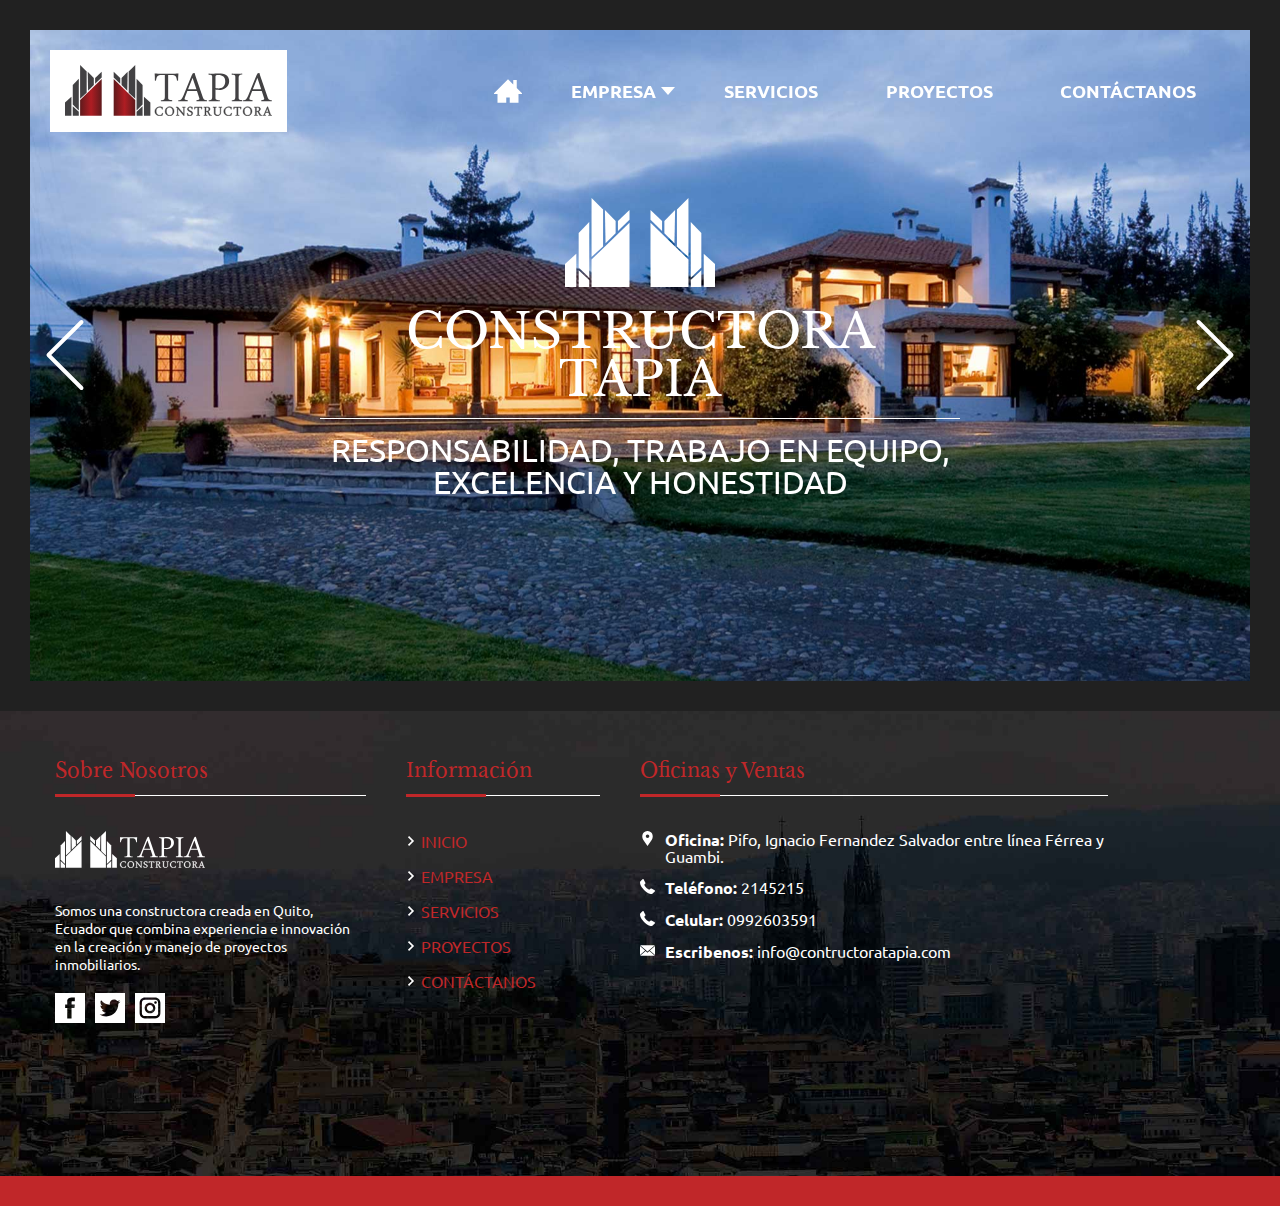
==== commit 7f2c47d3: "cambios" ====
--- a/index.html
+++ b/index.html
@@ -23,15 +23,15 @@
 					<a href="quienes_somos.html">EMPRESA</a>
 					<ul class="sub_menu">
 						<li class="triangle">
-							<a href="quienes_somos.html">Inicio</a>
+							<a href="index.html">Inicio</a>
 							<ul>
-								<li><a href="quienes_somos.html#cont_txt_quienes_somos">¿QUIENES SOMOS?</a></li>
-								<li><a href="quienes_somos.html#cont_txt_historia">HISTORIA</a></li>
+								<li><a href="quienes_somos.html">¿QUIENES SOMOS?</a></li>
+								<li><a href="historia.html">HISTORIA</a></li>
 							</ul>
 						</li>
-						<li><a href="quienes_somos.html#cont_txt_mision">Misión</a></li>
-						<li><a href="quienes_somos.html#cont_txt_vision">Visión</a></li>
-						<li><a href="quienes_somos.html#cont_txt_valores">Valores Corporativos</a></li>
+						<li><a href="mision.html">Misión</a></li>
+						<li><a href="vision.html">Visión</a></li>
+						<li><a href="valores.html">Valores Corporativos</a></li>
 					</ul>
 				</li>
 				<li><a href="servicios.html">Servicios</a></li>
@@ -40,14 +40,29 @@
 			</ul>
 		</nav>
 	</header>
+
 	<nav class="menu_stick">
 		<ul>
 			<li><a href="index.html"><img src="img/logo_white.svg" alt="Constructora Tapia"></a></li>
 			<li><a href="index.html"><svg xmlns="http://www.w3.org/2000/svg" version="1.1" x="0" y="0" width="512" height="512" viewBox="0 0 512 512" xml:space="preserve"><path d="M512 296l-96-96V56h-64v80l-96-96L0 296v16h64v160h160v-96h64v96h160V312h64V296z" fill="rgb(255, 255, 255)"/></svg></a></li>
-			<li><a href="quienes_somos.html">EMPRESA</a></li>
-			<li><a href="servicios.html">SERVICIOS</a></li>
-			<li><a href="proyectos.html">PROYECTOS</a></li>
-			<li><a href="contacto.html">CONTÁCTANOS</a></li>
+			<li class="triangle">
+				<a href="quienes_somos.html">EMPRESA</a>
+				<ul class="sub_menu">
+					<li class="triangle">
+						<a href="index.html">Inicio</a>
+						<ul>
+							<li><a href="quienes_somos.html">¿QUIENES SOMOS?</a></li>
+							<li><a href="historia.html">HISTORIA</a></li>
+						</ul>
+					</li>
+					<li><a href="mision.html">Misión</a></li>
+					<li><a href="vision.html">Visión</a></li>
+					<li><a href="valores.html">Valores Corporativos</a></li>
+				</ul>
+			</li>
+			<li><a href="servicios.html">Servicios</a></li>
+			<li><a href="proyectos.html">Proyectos</a></li>
+			<li><a href="contacto.html">Contáctanos</a></li>
 		</ul>
 	</nav>
 	<div id="content">
--- a/css/main.css
+++ b/css/main.css
@@ -120,7 +120,7 @@
 background: linear-gradient(45deg,  rgba(68,29,4,1) 0%,rgba(76,56,20,1) 100%);
 filter: progid:DXImageTransform.Microsoft.gradient( startColorstr='#441d04', endColorstr='#4c3814',GradientType=1 ); */
 }
-header li.
+header li,
 .menu_stick ul li {line-height: 1em;position: relative;}
 header ul li{position: relative;}
 header li .sub_menu,
@@ -129,7 +129,8 @@
 header ul >li:hover .sub_menu,
 .menu_stick ul >li:hover .sub_menu{display: block;}
 
-header ul li.triangle > a:before{
+header ul li.triangle > a:before,
+.menu_stick ul li.triangle > a:before{
   content: "";
   display: block;
   width: 0;
@@ -142,12 +143,13 @@
   top: 50%;
   margin-top: -4px;
 }
-header ul.sub_menu li.triangle a:before{top: 25px;}
+header ul.sub_menu li.triangle a:before,
+.menu_stick ul.sub_menu li.triangle a:before{top: 25px;transform: rotate(-90deg);}
 
 header li .sub_menu >li{position: relative;display: block;}
-
+header li .sub_menu > li:hover{background:#484747;}
 header li .sub_menu ul,
-.menu_stick ul li .sub_menu ul{display: none;background:#484747;}
+.menu_stick ul li .sub_menu ul{display: none;background:#484747; position: absolute;left: 100%;width: 230px;top: 0;}
 header li .sub_menu > li:hover ul,
 .menu_stick ul li .sub_menu > li:hover ul{display: block}
 
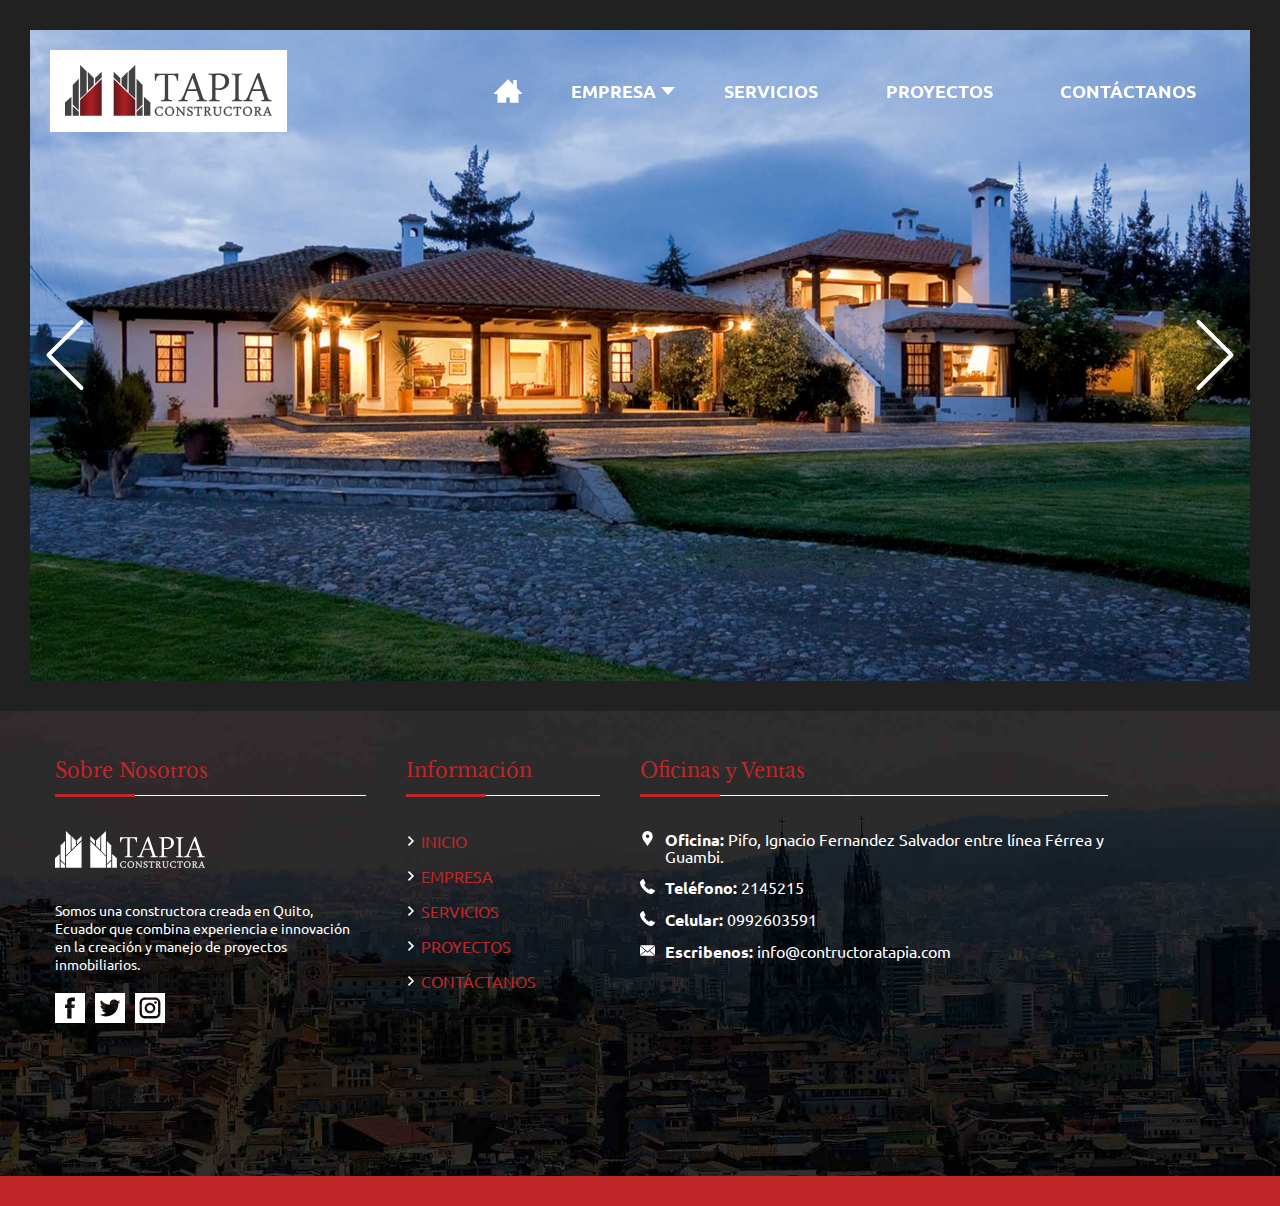
==== commit 5b3fe1fd: "cambios en slider principal" ====
--- a/index.html
+++ b/index.html
@@ -7,6 +7,7 @@
 	<link rel="stylesheet" href="css/main.css">
 	<link rel="stylesheet" href="css/responsive.css">
 	<link rel="stylesheet" href="css/owl.carousel.css">
+	<link rel="icon" href="img/logo1.ico">
 </head>
 <body id="home" >
 	<a href="#" class="btn_menu js_btn_menu">
@@ -71,6 +72,7 @@
 				<div class="item"><img src="img/building_1.jpg" alt="" class="img-responsive"></div>
 				<div class="item"><img src="img/building_2.jpg" alt="" class="img-responsive"></div>
 				<div class="item"><img src="img/building_3.jpg" alt="" class="img-responsive"></div>
+				<div class="item"><img src="img/building_4.jpg" alt="" class="img-responsive"></div>
 			</div>
 			<a href="#" class="btn_slider back_" data-direction="back">
 				<svg xmlns="http://www.w3.org/2000/svg" version="1.1" x="0" y="0" viewBox="0 0 477.2 477.2" xml:space="preserve"><path d="M145.2 238.6l215.5-215.5c5.3-5.3 5.3-13.8 0-19.1s-13.8-5.3-19.1 0l-225.1 225.1c-5.3 5.3-5.3 13.8 0 19.1l225.1 225c2.6 2.6 6.1 4 9.5 4s6.9-1.3 9.5-4c5.3-5.3 5.3-13.8 0-19.1L145.2 238.6z" fill="rgb(255, 255, 255)"/></svg>
@@ -80,9 +82,9 @@
 			</a>
 			<div class="slider">
 				<div class="text_">
-					<img id="logo_slider" src="img/logo_white_iso.svg" alt="">
-					<h1>CONSTRUCTORA TAPIA</h1>
-					<h2>RESPONSABILIDAD, TRABAJO EN EQUIPO, EXCELENCIA Y HONESTIDAD</h2>
+
+					<h1 style="color: ##fff"></h1>
+					<h2 style="color: ##fff"></h2>
 				</div>
 			</div>
 		</section>
--- a/css/main.css
+++ b/css/main.css
@@ -2,7 +2,7 @@
 /* Estilos  */
 /* @import url('https://fonts.googleapis.com/css?family=Hammersmith+One|Open+Sans:300,600'); */
 
-/* 
+/*
 naranja: e7600e;
 F49E03 C02729 FE3D03 F41703
 
@@ -327,7 +327,7 @@
 
 
 footer .flex_cont_ .flex_item:first-child{align-self: flex-start;text-align:center;}
-footer{ background: url(../img/footer_back.jpg);padding:50px 0 150px;border-bottom:solid 30px #C02729;background-size: cover;background-position: center;}
+footer{ background: url(../img/footer_back.jpg);padding:50px 0 150px;border-bottom:solid 30px #C02729;background-size: cover;background-position: center;margin-top: 60px;}
 footer a:hover{color:#fff;opacity:0.8;}
 footer li+li{margin-top: 5px;}
 footer a,
@@ -365,6 +365,7 @@
 
 
 #home #content{background: rgb(33, 33, 33)}
+#home footer{margin-top: 0;}
 #home section#slider{height: 100vh}
 #home section#slider .owl_slide{overflow: hidden;height: calc(100vh - 60px);}
 
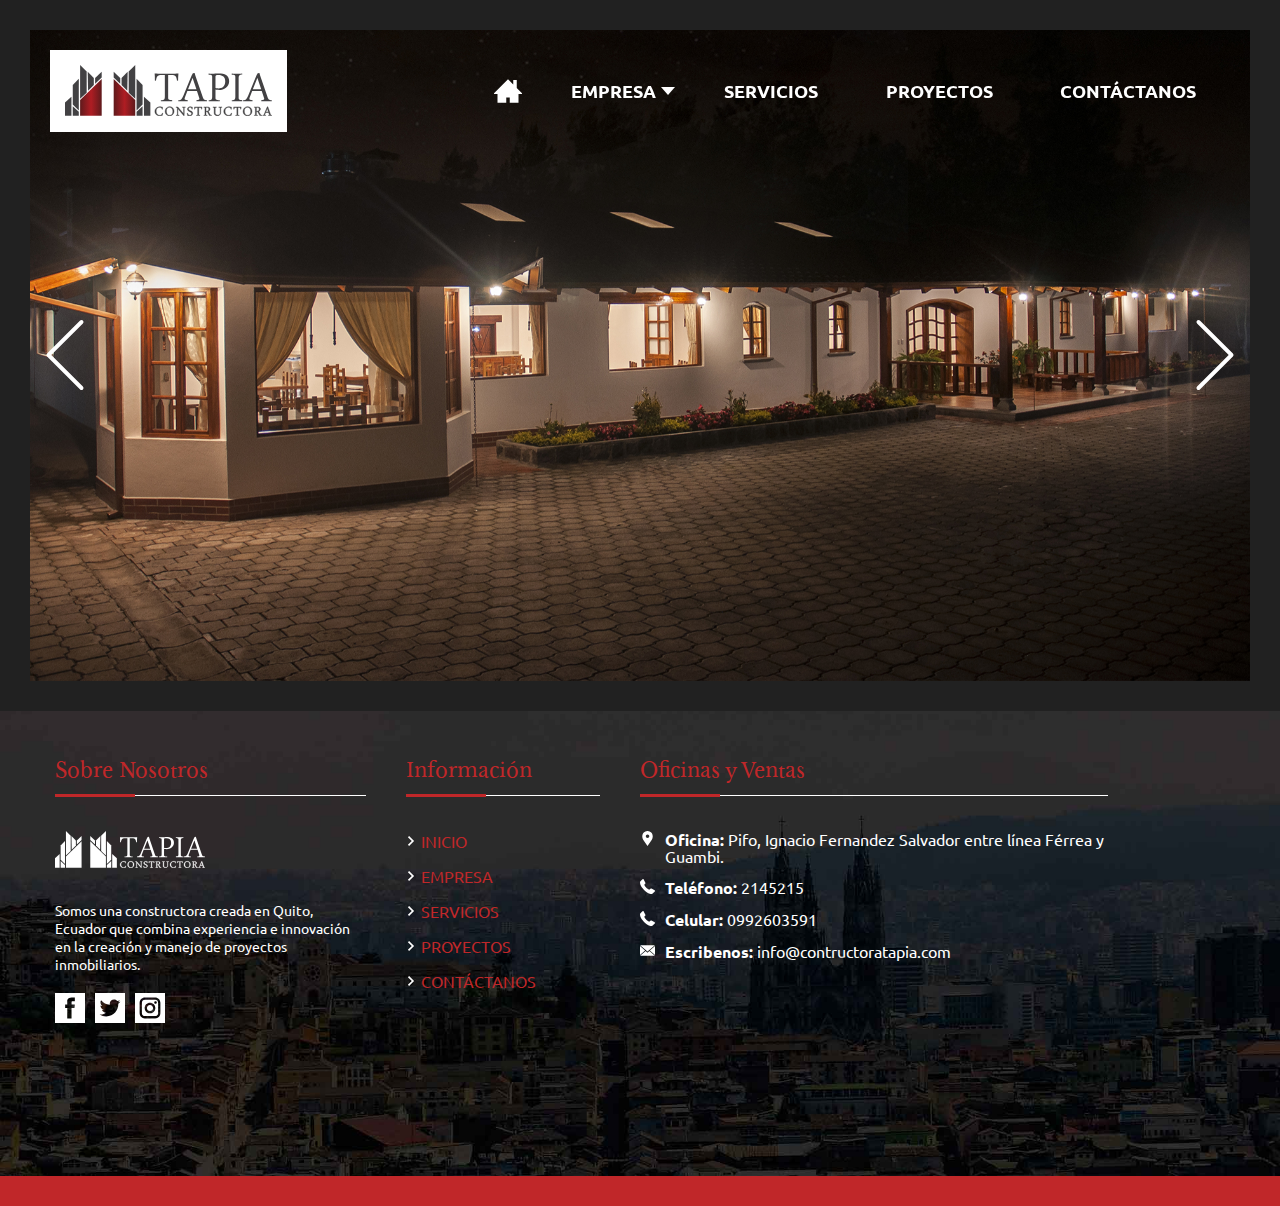
==== commit 62662f25: "cambios en home" ====
--- a/index.html
+++ b/index.html
@@ -73,6 +73,8 @@
 				<div class="item"><img src="img/building_2.jpg" alt="" class="img-responsive"></div>
 				<div class="item"><img src="img/building_3.jpg" alt="" class="img-responsive"></div>
 				<div class="item"><img src="img/building_4.jpg" alt="" class="img-responsive"></div>
+				<div class="item"><img src="img/building_6.jpg" alt="" class="img-responsive"></div>
+				<div class="item"><img src="img/building_7.jpg" alt="" class="img-responsive"></div>
 			</div>
 			<a href="#" class="btn_slider back_" data-direction="back">
 				<svg xmlns="http://www.w3.org/2000/svg" version="1.1" x="0" y="0" viewBox="0 0 477.2 477.2" xml:space="preserve"><path d="M145.2 238.6l215.5-215.5c5.3-5.3 5.3-13.8 0-19.1s-13.8-5.3-19.1 0l-225.1 225.1c-5.3 5.3-5.3 13.8 0 19.1l225.1 225c2.6 2.6 6.1 4 9.5 4s6.9-1.3 9.5-4c5.3-5.3 5.3-13.8 0-19.1L145.2 238.6z" fill="rgb(255, 255, 255)"/></svg>
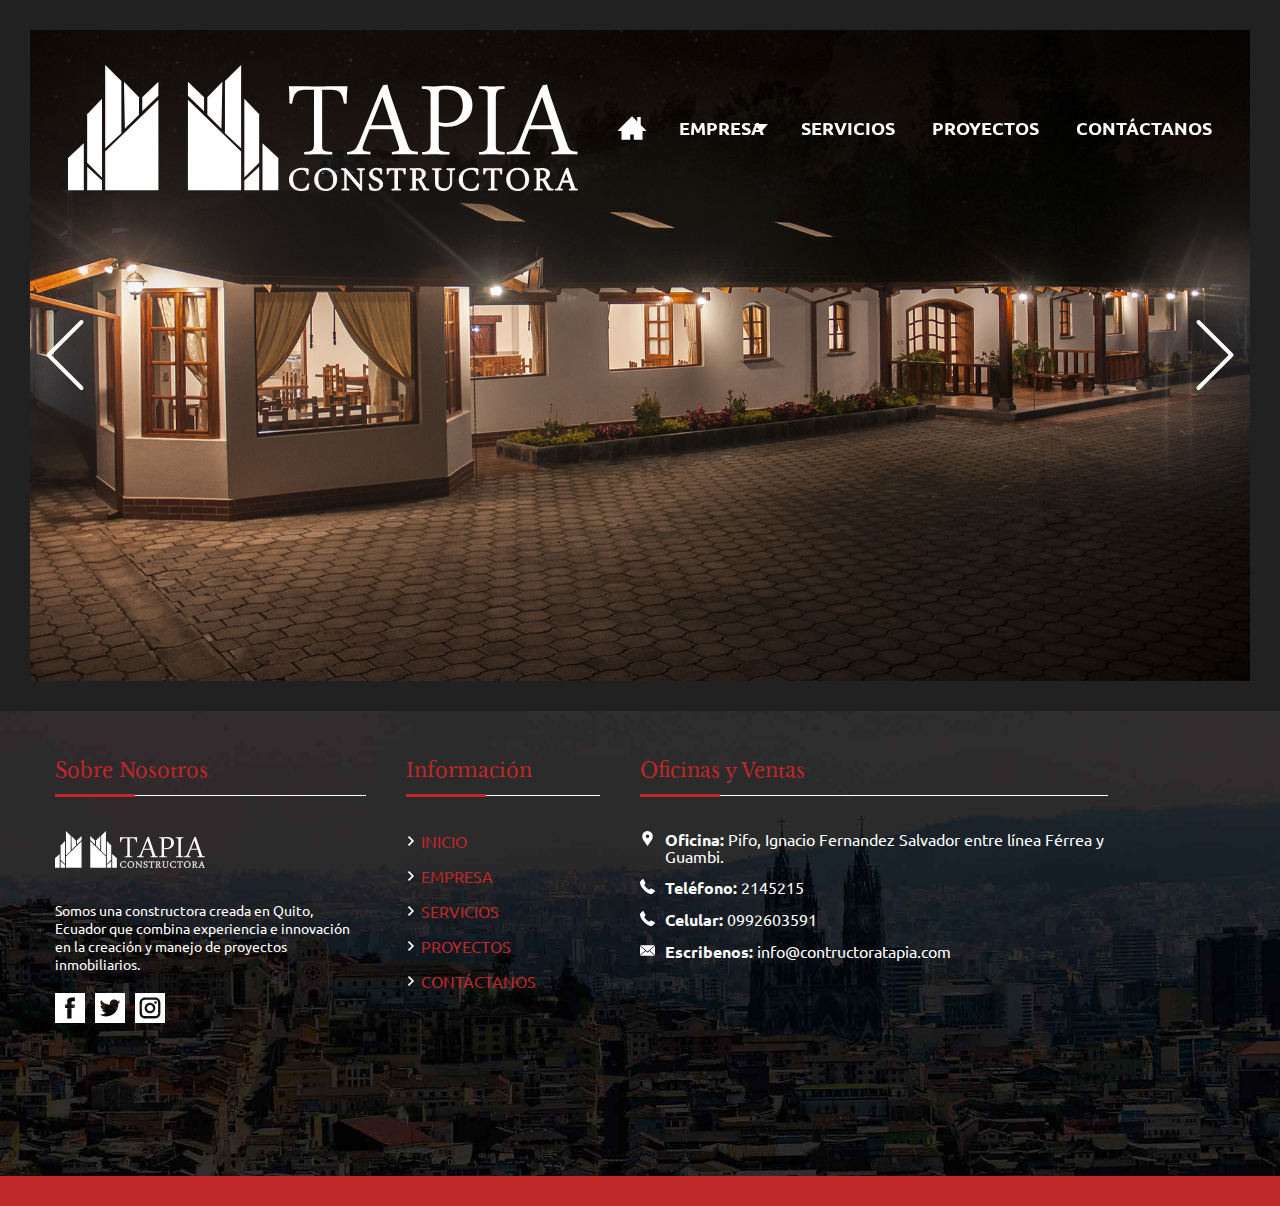
==== commit 1453b77d: "cambio en el logo" ====
--- a/index.html
+++ b/index.html
@@ -18,7 +18,7 @@
 	<header>
 		<nav>
 			<ul>
-				<li id="logo"><a href="index.html"><img src="img/logo_iso.svg" alt="Constructora Tapia"></a></li>
+				<li id=""><a href="index.html"><img src="img/logo_white.svg" alt="Constructora Tapia"></a></li>
 				<li><a href="index.html"><svg xmlns="http://www.w3.org/2000/svg" version="1.1" x="0" y="0" width="512" height="512" viewBox="0 0 512 512" xml:space="preserve"><path d="M512 296l-96-96V56h-64v80l-96-96L0 296v16h64v160h160v-96h64v96h160V312h64V296z" fill="rgb(255, 255, 255)"/></svg></a></li>
 				<li class="triangle">
 					<a href="quienes_somos.html">EMPRESA</a>
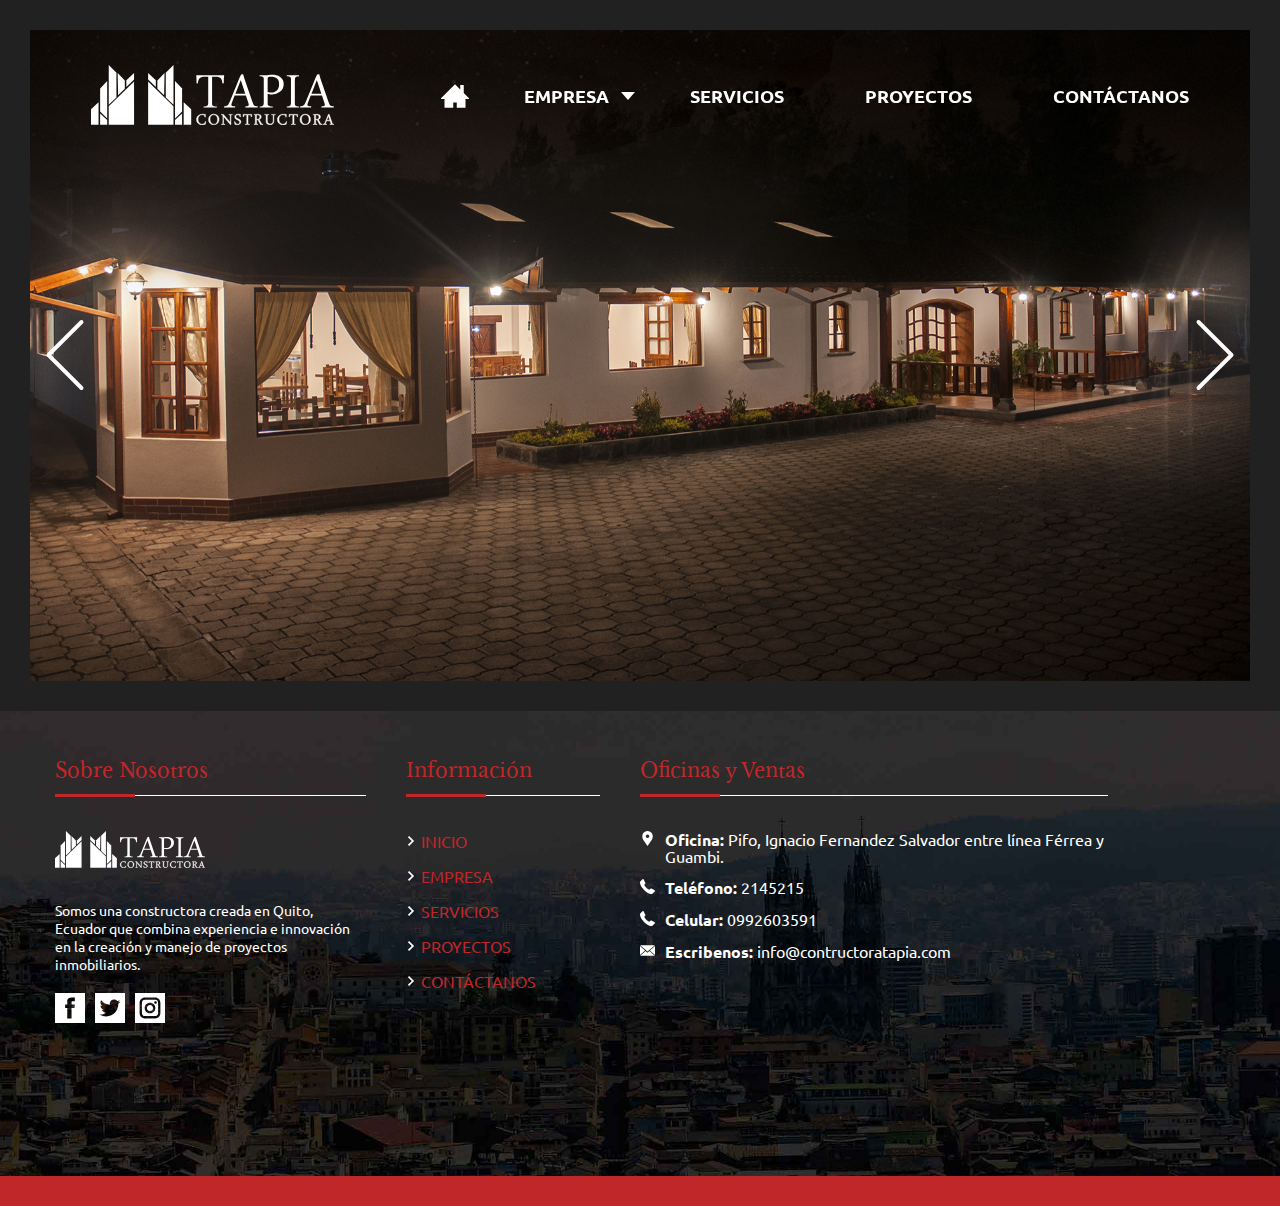
==== commit 777fddae: "cambio de logo" ====
--- a/index.html
+++ b/index.html
@@ -18,7 +18,7 @@
 	<header>
 		<nav>
 			<ul>
-				<li id=""><a href="index.html"><img src="img/logo_white.svg" alt="Constructora Tapia"></a></li>
+				<li id=""><a href="index.html"><img src="img/logo_white.svg" alt="Constructora Tapia" style="max-height: 60px;"></a></li>
 				<li><a href="index.html"><svg xmlns="http://www.w3.org/2000/svg" version="1.1" x="0" y="0" width="512" height="512" viewBox="0 0 512 512" xml:space="preserve"><path d="M512 296l-96-96V56h-64v80l-96-96L0 296v16h64v160h160v-96h64v96h160V312h64V296z" fill="rgb(255, 255, 255)"/></svg></a></li>
 				<li class="triangle">
 					<a href="quienes_somos.html">EMPRESA</a>
